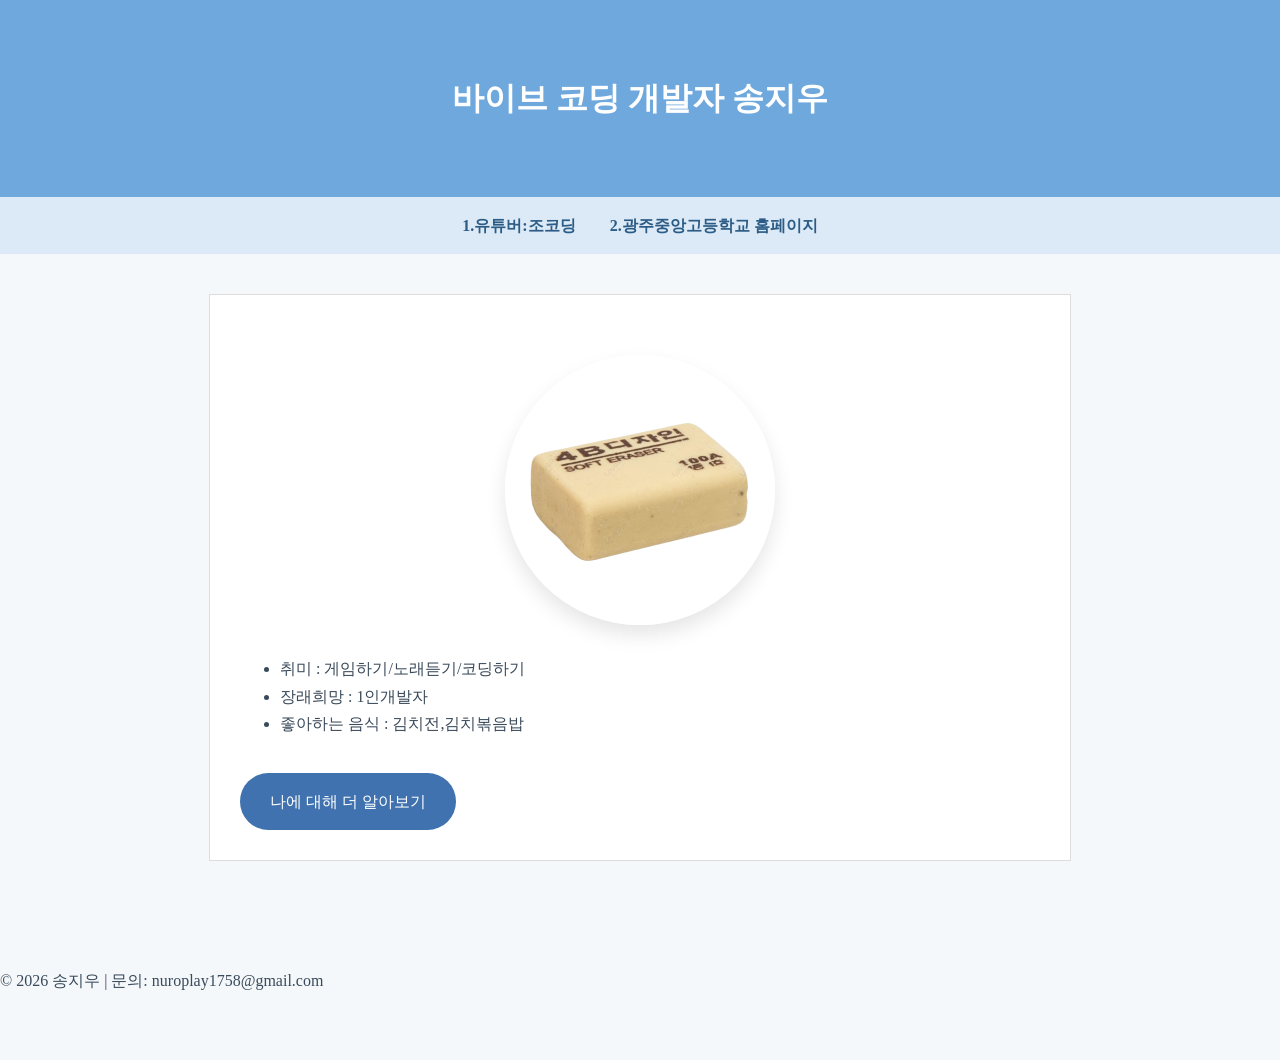
==== index.html @ 5b3caca4 "Add files via upload" ====
<!DOCTYPE html>
<html lang="ko">
<head>
<meta charset="UTF-8">
<meta name="viewport" content="width=device-width, initial-scale=1.0">
<title>나의 첫 웹 앱</title>
<style>
    body{
        background-color: #F4F8FB;
        color: #3A4A5A;
        line-height: 1.7;
        margin: 0;
    }
    header {
        background-color: #6FA8DC;
        color: white;
        text-align: center;
        padding: 50px 0;
    }
    nav {
        text-align: center;
        padding: 15px;
        background-color: #DCEAF7;
    }
    nav a {
        margin: 0 15px;
        text-decoration: none;
        font-weight: bold;
        color:#2C5C85
    }
    img{
        display: block;
        margin: 30px auto;
        width: 250px;
        border-radius: 50%;
        border: 10px solid white;
        box-shadow: 0 10px 20px rgba(0, 0, 0, 0.1);
    }
    header,footer{
        padding: 50px 0;
    }
    main {
        width: 80%;
        max-width: 800px;
        margin: 40px auto;
        padding: 30px;
        background-color: white;
        border: 1px solid #ddd;
    }
    .my-button{
        display: inline-block;
        padding: 15px 30px;
        background-color: #3f72af;
        color: white;
        text-decoration: none;
        border-radius: 30px;
        margin-top: 20px;
        transition: 0.3s;
        
    }
        .my-button:hover {
            background-color: #112D4E;
            transform: translate(-3px);
        }
    
</style>

</head>
<body>
    <header>
        <h1>바이브 코딩 개발자 송지우</h1>
    </header>
    <nav>
        <a href="https://www.youtube.com/@jocoding"target="_blank">1.유튜버:조코딩</a> 
        <a href="https://gjja-h.goegh.kr/gjja-h/main.do"target="_blank">2.광주중앙고등학교 홈페이지</a>
    </nav>
    <main>
        <img src="./image/eraser.png" alt="내 사진" width="300">
<p>
    <ul>
    <li>취미 : 게임하기/노래듣기/코딩하기</li>
    <li>장래희망 : 1인개발자</li>
    <li>좋아하는 음식 : 김치전,김치볶음밥</li>
    </ul>
</p>
 <a href="#"class="my-button" onclick="button()">나에 대해 더 알아보기</a>
    </main>
    <footer>
 <p> &copy; 2026 송지우 | 문의: nuroplay1758@gmail.com </p>  
    </footer>

    <script>
function button(){
    alert("송지우입니다.")
    console.log("버튼을 클릭했습니다!");
    
}
    </script>

</body>
</html>
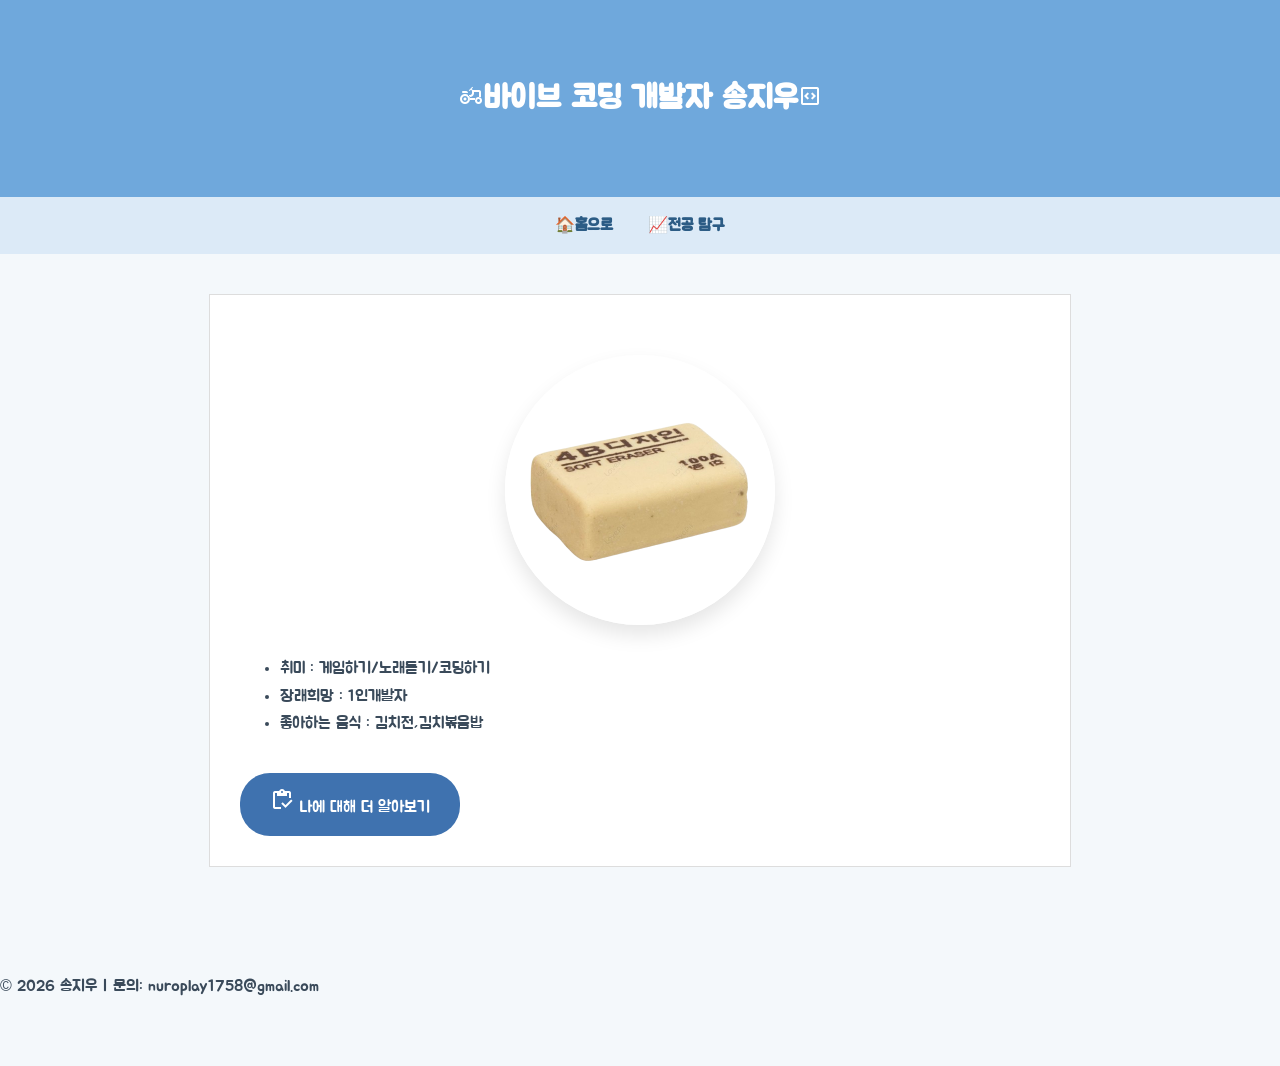
==== commit 979eb2ba: "Add files via upload" ====
--- a/index.html
+++ b/index.html
@@ -4,75 +4,27 @@
 <meta charset="UTF-8">
 <meta name="viewport" content="width=device-width, initial-scale=1.0">
 <title>나의 첫 웹 앱</title>
+<link rel="preconnect" href="https://fonts.googleapis.com">
+<link rel="preconnect" href="https://fonts.gstatic.com" crossorigin>
+<link href="https://fonts.googleapis.com/css2?family=Jua&display=swap" rel="stylesheet">
+<link rel="stylesheet" href="https://fonts.googleapis.com/css2?family=Material+Symbols+Outlined:opsz,wght,FILL,GRAD@20..48,100..700,0..1,-50..200&" />
+<link rel="stylesheet" href="style.css">
 <style>
-    body{
-        background-color: #F4F8FB;
-        color: #3A4A5A;
-        line-height: 1.7;
-        margin: 0;
-    }
-    header {
-        background-color: #6FA8DC;
-        color: white;
-        text-align: center;
-        padding: 50px 0;
-    }
-    nav {
-        text-align: center;
-        padding: 15px;
-        background-color: #DCEAF7;
-    }
-    nav a {
-        margin: 0 15px;
-        text-decoration: none;
-        font-weight: bold;
-        color:#2C5C85
-    }
-    img{
-        display: block;
-        margin: 30px auto;
-        width: 250px;
-        border-radius: 50%;
-        border: 10px solid white;
-        box-shadow: 0 10px 20px rgba(0, 0, 0, 0.1);
-    }
-    header,footer{
-        padding: 50px 0;
-    }
-    main {
-        width: 80%;
-        max-width: 800px;
-        margin: 40px auto;
-        padding: 30px;
-        background-color: white;
-        border: 1px solid #ddd;
-    }
-    .my-button{
-        display: inline-block;
-        padding: 15px 30px;
-        background-color: #3f72af;
-        color: white;
-        text-decoration: none;
-        border-radius: 30px;
-        margin-top: 20px;
-        transition: 0.3s;
-        
-    }
-        .my-button:hover {
-            background-color: #112D4E;
-            transform: translate(-3px);
-        }
-    
 </style>
 
 </head>
 <body>
     <header>
-        <h1>바이브 코딩 개발자 송지우</h1>
+        <h1><span class="material-symbols-outlined">
+agriculture
+</span>바이브 코딩 개발자 송지우<span class="material-symbols-outlined">
+code_blocks
+</span></h1>
     </header>
     <nav>
-        <a href="https://www.youtube.com/@jocoding"target="_blank">1.유튜버:조코딩</a> 
-        <a href="https://gjja-h.goegh.kr/gjja-h/main.do"target="_blank">2.광주중앙고등학교 홈페이지</a>
+            <a href="index.html">🏠홈으로</a>
+    <a href="subject.html">📈전공 탐구</a>
+   
     </nav>
     <main>
         <img src="./image/eraser.png" alt="내 사진" width="300">
@@ -83,19 +35,13 @@
     <li>좋아하는 음식 : 김치전,김치볶음밥</li>
     </ul>
 </p>
- <a href="#"class="my-button" onclick="button()">나에 대해 더 알아보기</a>
+ <a href=""class="my-button"><span class="material-symbols-outlined">
+inventory
+</span> 나에 대해 더 알아보기</a>
     </main>
     <footer>
  <p> &copy; 2026 송지우 | 문의: nuroplay1758@gmail.com </p>  
     </footer>
 
-    <script>
-function button(){
-    alert("송지우입니다.")
-    console.log("버튼을 클릭했습니다!");
-    
-}
-    </script>
-
 </body>
 </html>
--- a/style.css
+++ b/style.css
@@ -0,0 +1,92 @@
+    
+    body{
+
+        font-family: "Jua", sans-serif;
+        background-color: #F4F8FB;
+        color: #3A4A5A;
+        line-height: 1.7;
+        margin: 0;
+        
+    }
+    
+    header {
+        background-color: #6FA8DC;
+        color: white;
+        text-align: center;
+        padding: 50px 0;
+    }
+    nav {
+        text-align: center;
+        padding: 15px;
+        background-color: #DCEAF7;
+    }
+    nav a {
+        margin: 0 15px;
+        text-decoration: none;
+        font-weight: bold;
+        color:#2C5C85
+    }
+    img{
+        display: block;
+        margin: 30px auto;
+        width: 250px;
+        border-radius: 50%;
+        border: 10px solid white;
+        box-shadow: 0 10px 20px rgba(0, 0, 0, 0.1);
+    }
+    header,footer{
+        padding: 50px 0;
+    }
+    main {
+        width: 80%;
+        max-width: 800px;
+        margin: 40px auto;
+        padding: 30px;
+        background-color: white;
+        border: 1px solid #ddd;
+    }
+    .my-button{
+        display: inline-block;
+        padding: 15px 30px;
+        background-color: #3f72af;
+        color: white;
+        text-decoration: none;
+        border-radius: 30px;
+        margin-top: 20px;
+        transition: 0.3s;
+        
+    }
+        .my-button:hover {
+            background-color: #112D4E;
+            transform: translate(-3px);
+        }
+    
+
+
+.material-symbols-outlined {
+  font-variation-settings:
+  'FILL' 0,
+  'wght' 400,
+  'GRAD' 0,
+  'opsz' 24
+
+}
+
+/* 전공 페이지*/
+.crop-item{
+    display:  flex;
+    gap: 50px;
+    padding: 30px;
+    border-radius: 15px;
+    background-color: #f9fdf9;
+}
+.crop-item{
+    flex: 1;
+}
+.crop-details{
+    flex :1.5;
+}
+.step-guide{
+    border: 1px dashed #4caf50;
+    text-align: center;
+}
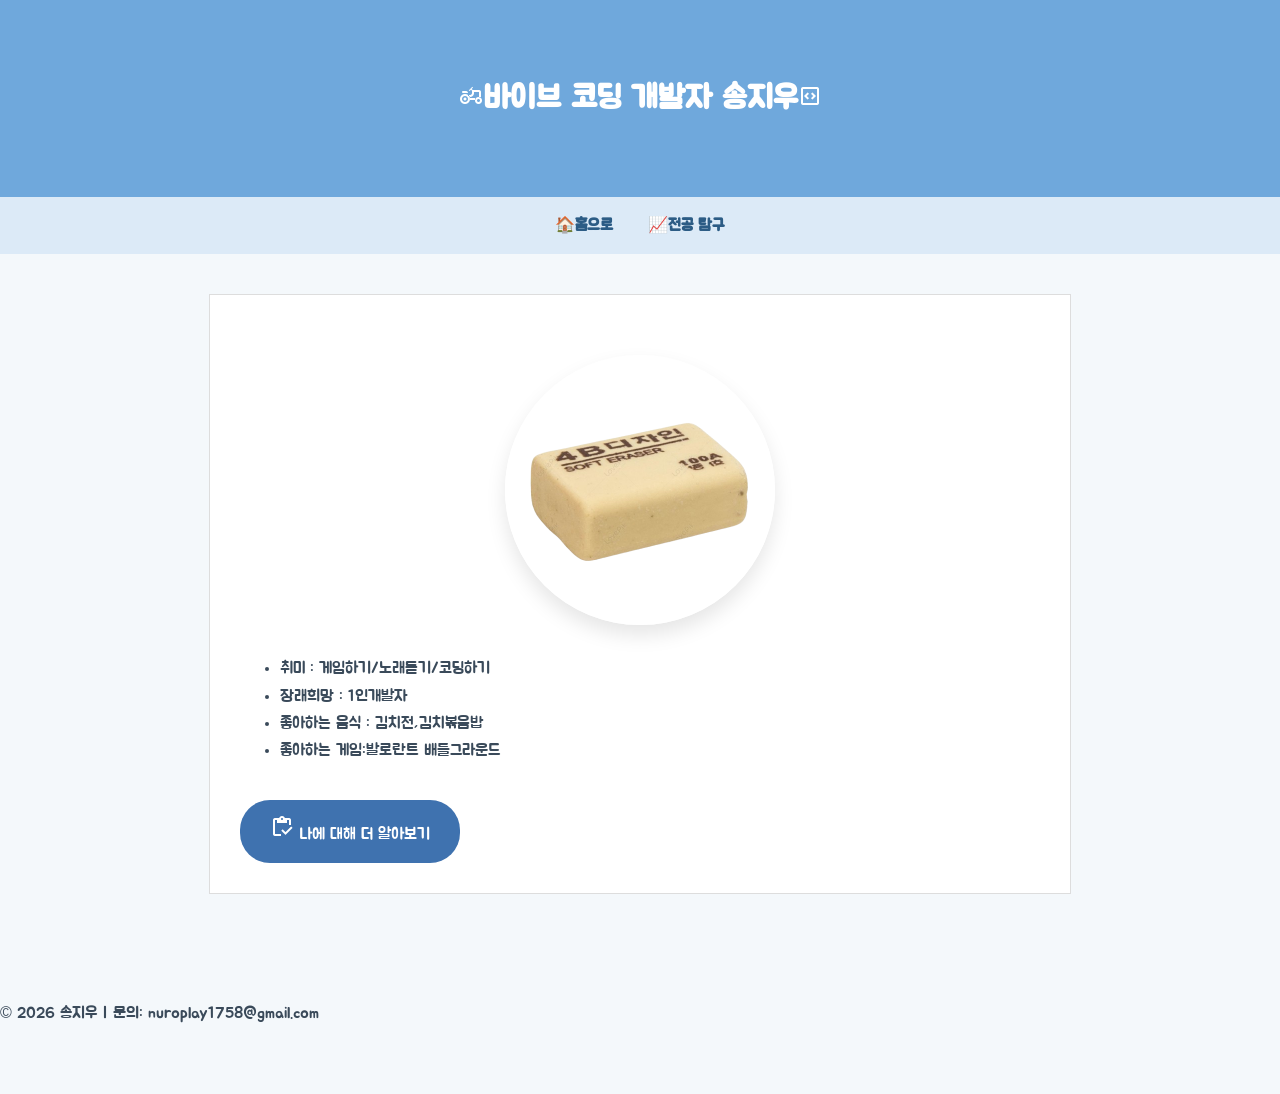
==== commit e2724081: "Update index.html" ====
--- a/index.html
+++ b/index.html
@@ -33,6 +33,7 @@
     <li>취미 : 게임하기/노래듣기/코딩하기</li>
     <li>장래희망 : 1인개발자</li>
     <li>좋아하는 음식 : 김치전,김치볶음밥</li>
+    <li>좋아하는 게임:발로란트 배틀그라운드 </li>  
     </ul>
 </p>
  <a href=""class="my-button"><span class="material-symbols-outlined">
@@ -44,4 +45,4 @@
     </footer>
 
 </body>
-</html>+</html>
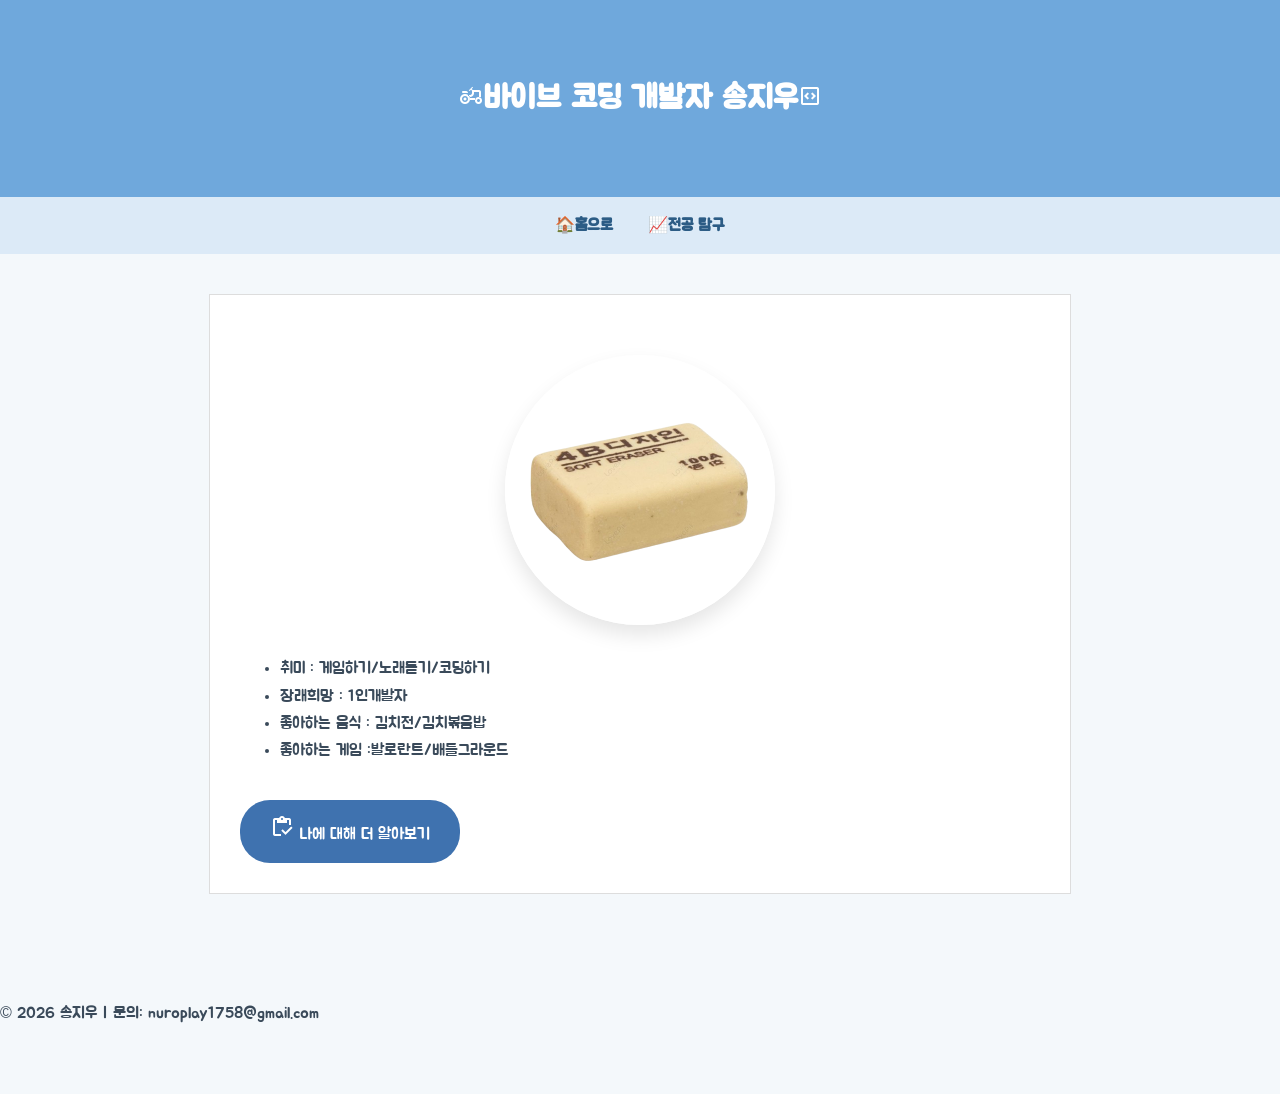
==== commit c63a5fc2: "Update index.html" ====
--- a/index.html
+++ b/index.html
@@ -32,8 +32,8 @@
     <ul>
     <li>취미 : 게임하기/노래듣기/코딩하기</li>
     <li>장래희망 : 1인개발자</li>
-    <li>좋아하는 음식 : 김치전,김치볶음밥</li>
-    <li>좋아하는 게임:발로란트 배틀그라운드 </li>  
+    <li>좋아하는 음식 : 김치전/김치볶음밥</li>
+    <li>좋아하는 게임 :발로란트/배틀그라운드 </li>  
     </ul>
 </p>
  <a href=""class="my-button"><span class="material-symbols-outlined">
